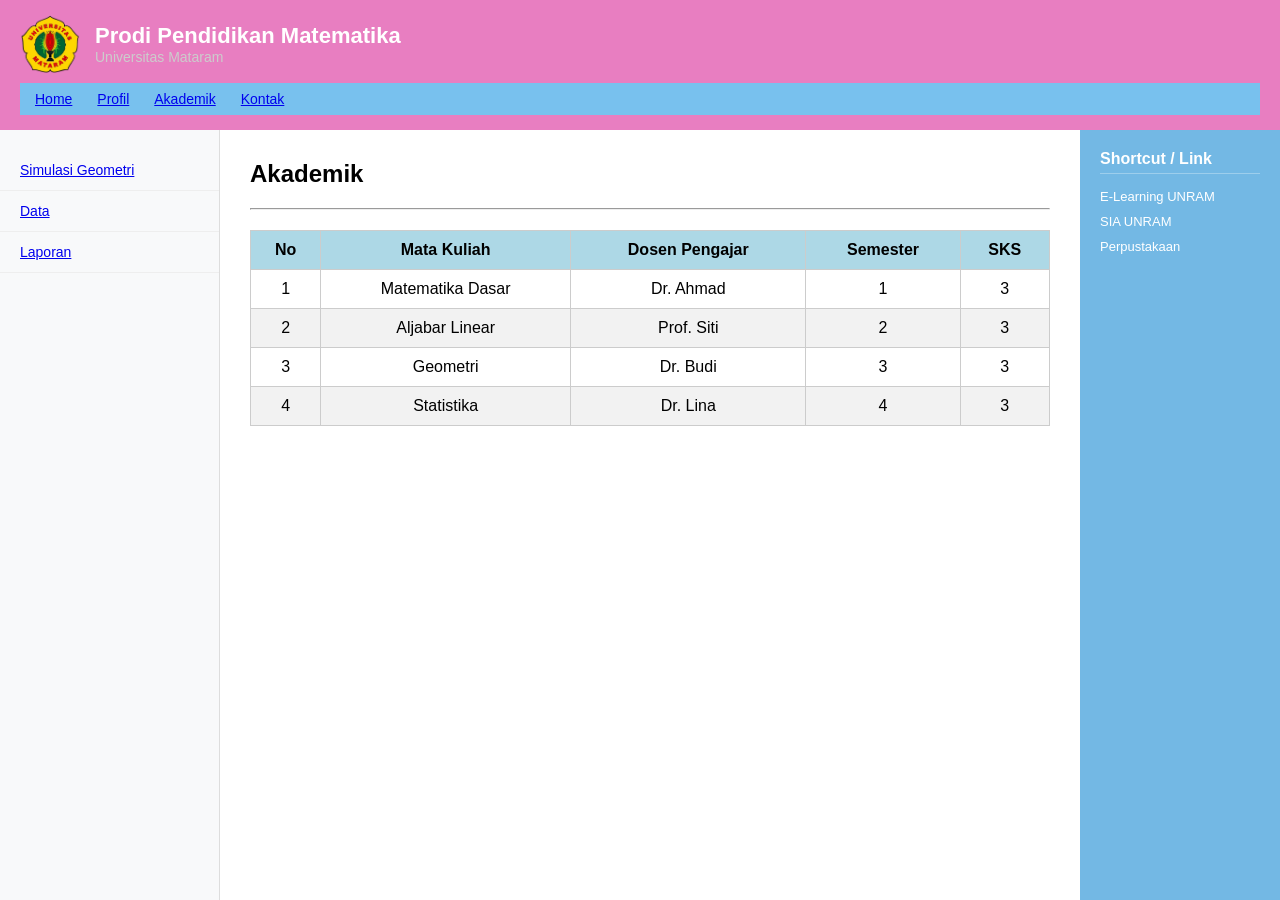
==== akademik.html @ 41f4b331 "Semoga gada revisiiii, tp via cantik sih" ====
<!DOCTYPE html>
<html lang="id">
<head>
    <meta charset="UTF-8">
    <meta name="viewport" content="width=device-width, initial-scale=1.0">
    <title>Media Pembelajaran Matematika - UNRAM</title>
    <link rel="stylesheet" href="assets/css/style.css">
</head>

<style>
    * {
        margin: 0;
        padding: 0;
        box-sizing: border-box;
        font-family: 'Segoe UI', Tahoma, Geneva, Verdana, sans-serif;
    }

    body {
        display: flex;
        flex-direction: column;
        min-height: 100vh; /* Memastikan body minimal setinggi layar */
    }

    /* Header & Logo */
    header {
        background-color: #e87ec1; /* Biru Tua UNRAM */
        color: white;
        padding: 15px 20px;
    }

    .logo-area {
        display: flex;
        align-items: center;
        margin-bottom: 10px;
    }

    .unram-logo {
        width: 60px; /* Ukuran Logo UNRAM */
        height: auto;
        margin-right: 15px;
    }

.header-text h1 { font-size: 22px; }
.header-text p { font-size: 14px; color: #ccc; }

nav ul {
    display: flex;
    list-style: none;
    background: #78c1ee;
    padding: 8px 15px;
}

nav ul li {
    margin-right: 25px;
    font-size: 14px;
    cursor: pointer;
    transition: 0.2s;
}

nav ul li:hover { color: #72a3ee; }

/* Layout Utama - Ini yang membuat kolom panjang ke bawah */
.main-container {
    display: flex;
    flex: 1; /* Mengisi sisa ruang layar yang tersedia */
}

/* Sidebar Kiri */
.sidebar-left {
    width: 220px;
    background: #f8f9fa;
    border-right: 1px solid #ddd;
    padding: 20px 0;
}

.sidebar-left ul { list-style: none; }
.sidebar-left li {
    padding: 12px 20px;
    border-bottom: 1px solid #eee;
    cursor: pointer;
    font-size: 14px;
}

.sidebar-left li:hover { background: #e9ecef; }

/* Konten Tengah */
.content {
    flex: 1;
    padding: 30px;
    background: #ffffff;
}

/* Sidebar Kanan */
.sidebar-right {
    width: 200px;
    background: #73b8e4; /* Hijau toska sesuai gambar */
    color: white;
    padding: 20px;
}

.sidebar-right h3 {
    font-size: 16px;
    margin-bottom: 15px;
    border-bottom: 1px solid rgba(255,255,255,0.3);
    padding-bottom: 5px;
}

.link-box a {
    display: block;
    color: white;
    text-decoration: none;
    font-size: 13px;
    margin-bottom: 10px;
}

/* Halaman & Animasi */
.page-section { display: none; }
.active-page { display: block; animation: fadeIn 0.4s; }

@keyframes fadeIn {
    from { opacity: 0; transform: translateY(10px); }
    to { opacity: 1; transform: translateY(0); }
}

/* Simulasi Canvas */
.canvas-container {
    margin-top: 20px;
    border: 1px solid #ccc;
    background: #fafafa;
    position: relative;
    max-width: 700px;
}

#mathCanvas {
    width: 100%;
    height: 450px;
    display: block;
    background-image: radial-gradient(#d1d1d1 1px, transparent 1px);
    background-size: 20px 20px;
}

.controls {
    padding: 10px;
    background: #eee;
    text-align: center;
}
.main-container {
    display: flex;
    min-height: 400px;
}

.left {
    width: 20%;
    background:blue;
}

.left li {
    position: relative;
    padding: 10px;
    cursor: pointer;
}

.left li:hover {
    background: rgb(255, 255, 255);
}

.left .submenu {
    display: none;
    position: absolute;
    top: 0;
    left: 100%;
    background:beige;
    min-width: 150px;
}

.left li:hover .submenu {
    display: block;
}

h2 {
  text-align: left;
  margin-bottom: 20px;
}

table {
  width: 100%;
  border-collapse: collapse;
  margin-top: 20px;
}

table, th, td {
  border: 1px solid #ccc;
}

th, td {
  padding: 10px;
  text-align: center;
    }

th {
  background: lightblue;
}

tr:nth-child(even) {
  background: #f2f2f2;
}
</style>

<body>
    <header>
        <div class="logo-area">
            <!-- Ganti src dengan file lokal jika ada, atau gunakan link ini -->
            <img src="assets/img/logoUnram.png" alt="Logo UNRAM" class="unram-logo">
            <div class="header-text">
                <h1>Prodi Pendidikan Matematika</h1>
                <p>Universitas Mataram</p>
            </div>
        </div>
        <nav>
            <ul>
                <li class="nav-link active" data-target="home"><a href="index.html">Home</a></li>
                <li class="nav-link" data-target="profil"><a href="profil.html">Profil</a></li>
                <li class="nav-link" data-target="akademik"><a href="akademik.html">Akademik</a></li>
                <li class="nav-link" data-target="kontak"><a href="kontak.html">Kontak</a></li>
            </ul>
        </nav>
    </header>

    <div class="main-container">
        <!-- Sidebar Kiri (Full Height) -->
        <aside class="sidebar-left">
            <ul>
                <li class="nav-link" data-target="dashboard"><a href="simulasi.html">Simulasi Geometri</a></li>
                <li class="nav-link" data-target="data"><a href="data.html">Data</a></li>
                <li class="nav-link" data-target="laporan"><a href="laporan.html">Laporan</a></li>
            </ul>
        </aside>

        <!-- Konten Utama -->
        <div class="content">
            <section id="home" class="page-section active-page">
                <h2>Akademik</h2>
                <hr>
                <table>
                    <thead>
                        <tr>
                        <th>No</th>
                        <th>Mata Kuliah</th>
                        <th>Dosen Pengajar</th>
                        <th>Semester</th>
                        <th>SKS</th>
                        </tr>
                    </thead>
                    <tbody>
                        <tr>
                            <td>1</td>
                            <td>Matematika Dasar</td>
                            <td>Dr. Ahmad</td>
                            <td>1</td>
                            <td>3</td>
                        </tr>
                        <tr>
                            <td>2</td>
                            <td>Aljabar Linear</td>
                            <td>Prof. Siti</td>
                            <td>2</td>
                            <td>3</td>
                        </tr>
                        <tr>
                            <td>3</td>
                            <td>Geometri</td>
                            <td>Dr. Budi</td>
                            <td>3</td>
                            <td>3</td>
                        </tr>
                        <tr>
                            <td>4</td>
                            <td>Statistika</td>
                            <td>Dr. Lina</td>
                            <td>4</td>
                            <td>3</td>
                        </tr>
                    </tbody>
                </table>
            </section>

            <section id="dashboard" class="page-section">
                <h2>Simulasi Geometri Interaktif</h2>
                <div class="canvas-container">
                    <div class="controls">
                        <button id="btnPlay">Mulai Simulasi</button>
                        <button id="btnStop">Berhenti</button>
                    </div>
                    <canvas id="mathCanvas"></canvas>
                </div>
            </section>

            <!-- Section lainnya (profil, akademik, dll) -->
            <section id="profil" class="page-section"><h2>Profil Prodi</h2></section>
            <section id="akademik" class="page-section"><h2>Akademik</h2></section>
            <section id="kontak" class="page-section"><h2>Kontak</h2></section>
            <section id="data" class="page-section"><h2>Data Statistik</h2></section>
            <section id="laporan" class="page-section"><h2>Laporan</h2></section>
        </div>

        <!-- Sidebar Kanan (Full Height) -->
        <aside class="sidebar-right">
            <h3>Shortcut / Link</h3>
            <div class="link-box">
                <a href="https://daring.unram.ac.id/" target="_blank">E-Learning UNRAM</a>
                <a href="https://sia.unram.ac.id/" target="_blank">SIA UNRAM</a>
                <a href="https://library.uinmataram.ac.id/" target="_blank">Perpustakaan</a>
            </div>
        </aside>
    </div>

    
    <script src="assets/js/script.js"></script>
</body>
</html>
---- assets/css/style.css ----
* {
    margin: 0;
    padding: 0;
    box-sizing: border-box;
    font-family: 'Segoe UI', Tahoma, Geneva, Verdana, sans-serif;
}

body {
    display: flex;
    flex-direction: column;
    min-height: 100vh; /* Memastikan body minimal setinggi layar */
}

/* Header & Logo */
header {
    background-color: #e87ec1; /* Biru Tua UNRAM */
    color: white;
    padding: 15px 20px;
}

.logo-area {
    display: flex;
    align-items: center;
    margin-bottom: 10px;
}

.unram-logo {
    width: 60px; /* Ukuran Logo UNRAM */
    height: auto;
    margin-right: 15px;
}

.header-text h1 { font-size: 22px; }
.header-text p { font-size: 14px; color: #ccc; }

nav ul {
    display: flex;
    list-style: none;
    background: #78c1ee;
    padding: 8px 15px;
}

nav ul li {
    margin-right: 25px;
    font-size: 14px;
    cursor: pointer;
    transition: 0.2s;
}

nav ul li:hover { color: #72a3ee; }

/* Layout Utama - Ini yang membuat kolom panjang ke bawah */
.main-container {
    display: flex;
    flex: 1; /* Mengisi sisa ruang layar yang tersedia */
}

/* Sidebar Kiri */
.sidebar-left {
    width: 220px;
    background: #f8f9fa;
    border-right: 1px solid #ddd;
    padding: 20px 0;
}

.sidebar-left ul { list-style: none; }
.sidebar-left li {
    padding: 12px 20px;
    border-bottom: 1px solid #eee;
    cursor: pointer;
    font-size: 14px;
}

.sidebar-left li:hover { background: #e9ecef; }

/* Konten Tengah */
.content {
    flex: 1;
    padding: 30px;
    background: #ffffff;
}

/* Sidebar Kanan */
.sidebar-right {
    width: 200px;
    background: #73b8e4; /* Hijau toska sesuai gambar */
    color: white;
    padding: 20px;
}

.sidebar-right h3 {
    font-size: 16px;
    margin-bottom: 15px;
    border-bottom: 1px solid rgba(255,255,255,0.3);
    padding-bottom: 5px;
}

.link-box a {
    display: block;
    color: white;
    text-decoration: none;
    font-size: 13px;
    margin-bottom: 10px;
}

/* Halaman & Animasi */
.page-section { display: none; }
.active-page { display: block; animation: fadeIn 0.4s; }

@keyframes fadeIn {
    from { opacity: 0; transform: translateY(10px); }
    to { opacity: 1; transform: translateY(0); }
}

/* Simulasi Canvas */
.canvas-container {
    margin-top: 20px;
    border: 1px solid #ccc;
    background: #fafafa;
    position: relative;
    max-width: 700px;
}

#mathCanvas {
    width: 100%;
    height: 450px;
    display: block;
    background-image: radial-gradient(#d1d1d1 1px, transparent 1px);
    background-size: 20px 20px;
}

.controls {
    padding: 10px;
    background: #eee;
    text-align: center;
}
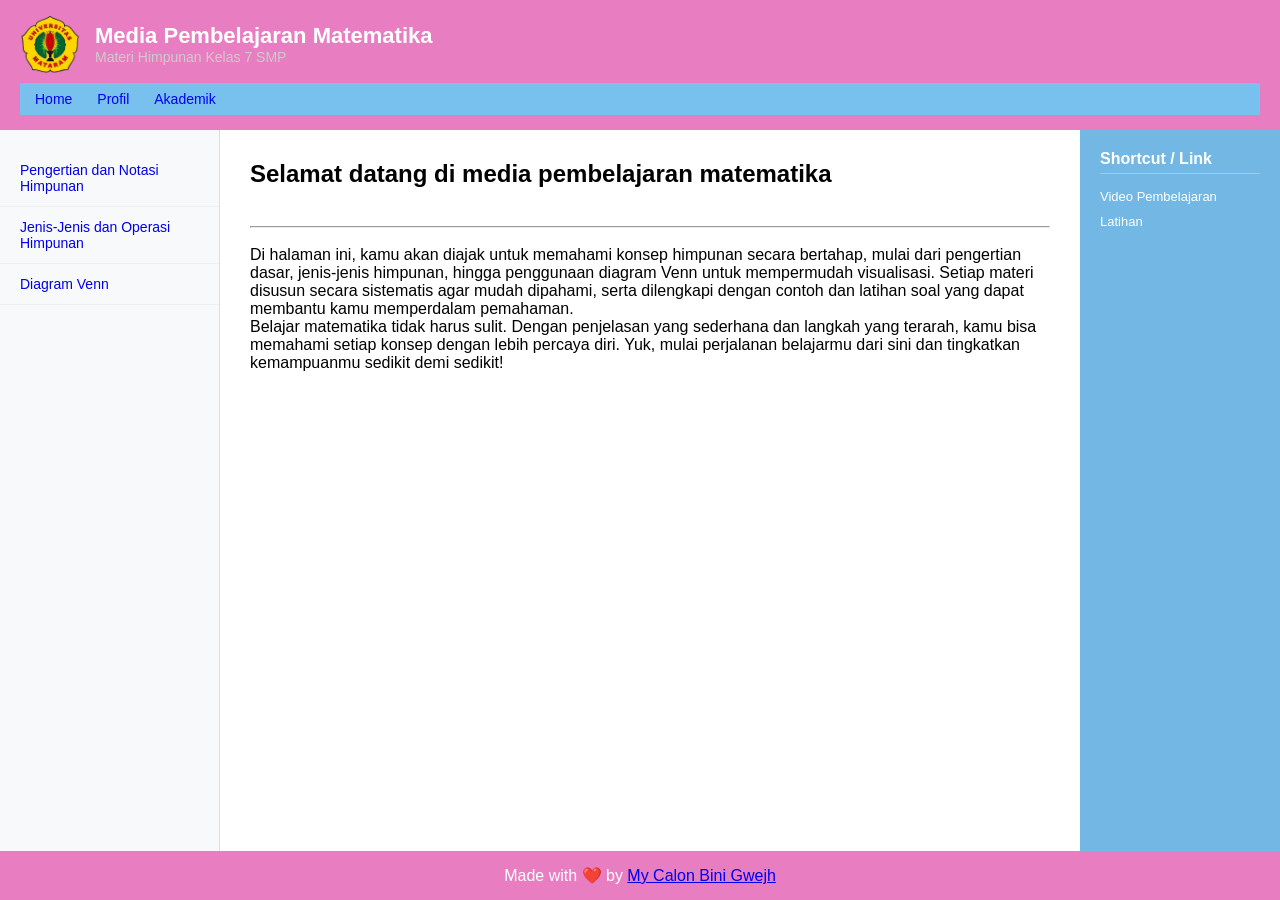
==== commit 86578ff1: "thank u udah ngenalin ke calon my bini" ====
--- a/akademik.html
+++ b/akademik.html
@@ -212,17 +212,16 @@
             <!-- Ganti src dengan file lokal jika ada, atau gunakan link ini -->
             <img src="assets/img/logoUnram.png" alt="Logo UNRAM" class="unram-logo">
             <div class="header-text">
-                <h1>Prodi Pendidikan Matematika</h1>
-                <p>Universitas Mataram</p>
+                <h1>Media Pembelajaran Matematika</h1>
+                <p>Materi Himpunan Kelas 7 SMP</p>
             </div>
         </div>
         <nav>
             <ul>
-                <li class="nav-link active" data-target="home"><a href="index.html">Home</a></li>
-                <li class="nav-link" data-target="profil"><a href="profil.html">Profil</a></li>
-                <li class="nav-link" data-target="akademik"><a href="akademik.html">Akademik</a></li>
-                <li class="nav-link" data-target="kontak"><a href="kontak.html">Kontak</a></li>
-            </ul>
+                <li class="nav-link active" data-target="home"><a href="index.html" style="text-decoration: none;">Home</a></li>
+                <li class="nav-link" data-target="profil"><a href="profil.html" style="text-decoration: none;">Profil</a></li>
+                <li class="nav-link" data-target="akademik"><a href="akademik.html" style="text-decoration: none;">Akademik</a></li>
+                
         </nav>
     </header>
 
@@ -230,90 +229,38 @@
         <!-- Sidebar Kiri (Full Height) -->
         <aside class="sidebar-left">
             <ul>
-                <li class="nav-link" data-target="dashboard"><a href="simulasi.html">Simulasi Geometri</a></li>
-                <li class="nav-link" data-target="data"><a href="data.html">Data</a></li>
-                <li class="nav-link" data-target="laporan"><a href="laporan.html">Laporan</a></li>
+                <li class="nav-link"><a href="himpunan.html" style="text-decoration: none;">Pengertian dan Notasi Himpunan </a></li>
+                <li class="nav-link"><a href="jenis2.html" style="text-decoration: none;">Jenis-Jenis  dan  Operasi Himpunan</a></li>
+                <li class="nav-link"><a href="diagram.html" style="text-decoration: none;">Diagram Venn</a></li>
             </ul>
         </aside>
 
         <!-- Konten Utama -->
         <div class="content">
             <section id="home" class="page-section active-page">
-                <h2>Akademik</h2>
+                <h2>Selamat datang di media pembelajaran matematika</h2>
+                <br>
                 <hr>
-                <table>
-                    <thead>
-                        <tr>
-                        <th>No</th>
-                        <th>Mata Kuliah</th>
-                        <th>Dosen Pengajar</th>
-                        <th>Semester</th>
-                        <th>SKS</th>
-                        </tr>
-                    </thead>
-                    <tbody>
-                        <tr>
-                            <td>1</td>
-                            <td>Matematika Dasar</td>
-                            <td>Dr. Ahmad</td>
-                            <td>1</td>
-                            <td>3</td>
-                        </tr>
-                        <tr>
-                            <td>2</td>
-                            <td>Aljabar Linear</td>
-                            <td>Prof. Siti</td>
-                            <td>2</td>
-                            <td>3</td>
-                        </tr>
-                        <tr>
-                            <td>3</td>
-                            <td>Geometri</td>
-                            <td>Dr. Budi</td>
-                            <td>3</td>
-                            <td>3</td>
-                        </tr>
-                        <tr>
-                            <td>4</td>
-                            <td>Statistika</td>
-                            <td>Dr. Lina</td>
-                            <td>4</td>
-                            <td>3</td>
-                        </tr>
-                    </tbody>
-                </table>
+                <br>
+                 <p>Di halaman ini, kamu akan diajak untuk memahami konsep himpunan secara bertahap, mulai dari pengertian dasar, jenis-jenis himpunan, hingga penggunaan diagram Venn untuk mempermudah visualisasi. Setiap materi disusun secara sistematis agar mudah dipahami, serta dilengkapi dengan contoh dan latihan soal yang dapat membantu kamu memperdalam pemahaman. <br> 
+                Belajar matematika tidak harus sulit. Dengan penjelasan yang sederhana dan langkah yang terarah, kamu bisa memahami setiap konsep dengan lebih percaya diri. Yuk, mulai perjalanan belajarmu dari sini dan tingkatkan kemampuanmu sedikit demi sedikit!</p>
             </section>
-
-            <section id="dashboard" class="page-section">
-                <h2>Simulasi Geometri Interaktif</h2>
-                <div class="canvas-container">
-                    <div class="controls">
-                        <button id="btnPlay">Mulai Simulasi</button>
-                        <button id="btnStop">Berhenti</button>
-                    </div>
-                    <canvas id="mathCanvas"></canvas>
-                </div>
-            </section>
-
-            <!-- Section lainnya (profil, akademik, dll) -->
-            <section id="profil" class="page-section"><h2>Profil Prodi</h2></section>
-            <section id="akademik" class="page-section"><h2>Akademik</h2></section>
-            <section id="kontak" class="page-section"><h2>Kontak</h2></section>
-            <section id="data" class="page-section"><h2>Data Statistik</h2></section>
-            <section id="laporan" class="page-section"><h2>Laporan</h2></section>
         </div>
 
         <!-- Sidebar Kanan (Full Height) -->
         <aside class="sidebar-right">
             <h3>Shortcut / Link</h3>
             <div class="link-box">
-                <a href="https://daring.unram.ac.id/" target="_blank">E-Learning UNRAM</a>
-                <a href="https://sia.unram.ac.id/" target="_blank">SIA UNRAM</a>
-                <a href="https://library.uinmataram.ac.id/" target="_blank">Perpustakaan</a>
+                <a href="https://youtu.be/ghCGbuBT-D0?si=LidgnXitkYF6a_FY" target="_blank">Video Pembelajaran</a>
+                <a href="https://share.google/ZcCmWdDHVd6gZnFXw" target="_blank">Latihan</a>
             </div>
         </aside>
     </div>
 
+    <!-- Footer -->
+    <footer style="text-align: center; padding: 15px; background: #e87ec1; color: white; margin-top: auto;">
+        <p>Made with ❤️ by <a href="https://www.instagram.com/hstifrdna_/?utm_source=ig_web_button_share_sheet" target="_blank">My Calon Bini Gwejh</a></p>
+    </footer>
     
     <script src="assets/js/script.js"></script>
 </body>
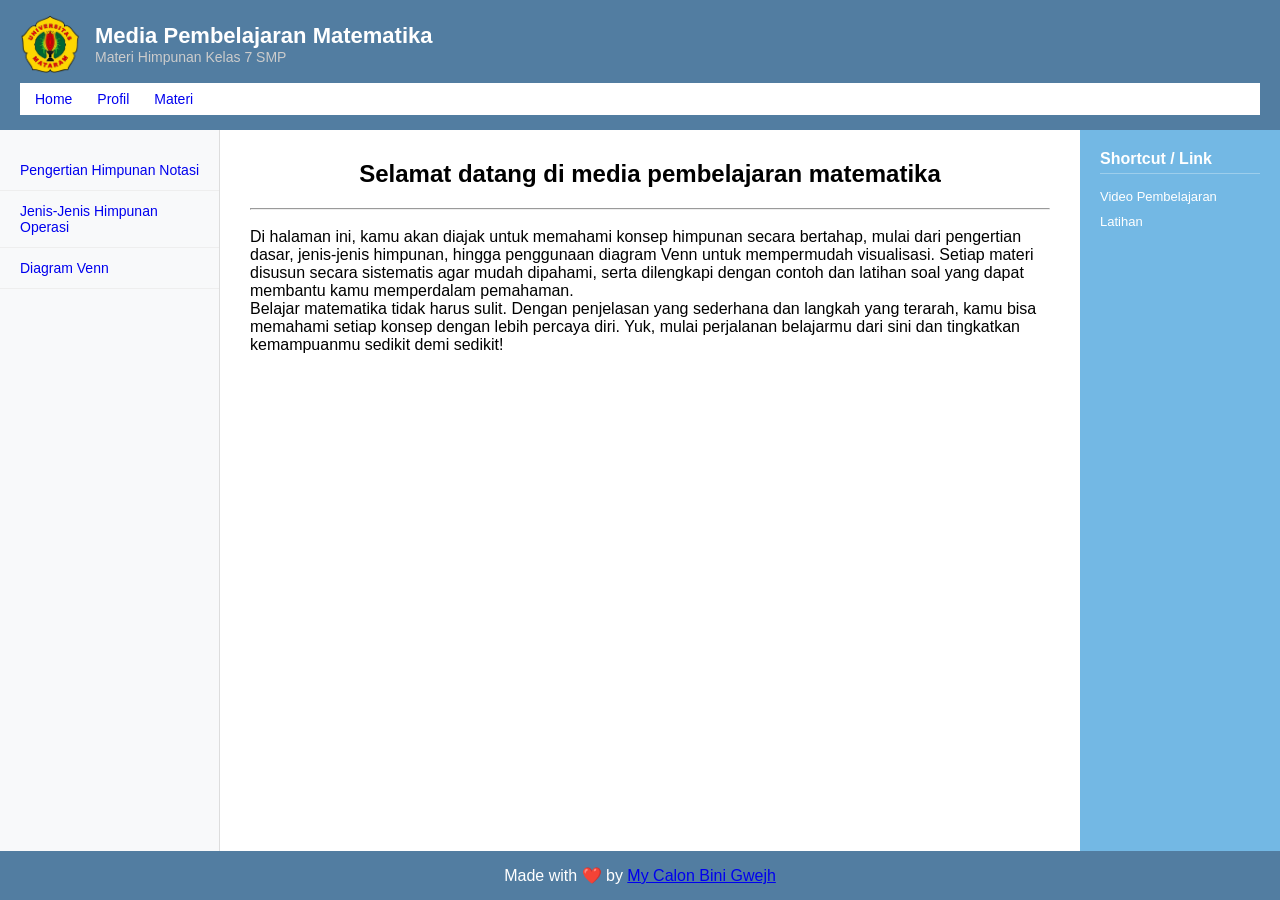
==== commit 9d6405ab: "plis ini terakhir, tapi kalo revisi lagi gpp kok" ====
--- a/akademik.html
+++ b/akademik.html
@@ -23,7 +23,7 @@
 
     /* Header & Logo */
     header {
-        background-color: #e87ec1; /* Biru Tua UNRAM */
+        background-color: #527da1; /* Biru Tua UNRAM */
         color: white;
         padding: 15px 20px;
     }
@@ -46,7 +46,7 @@
 nav ul {
     display: flex;
     list-style: none;
-    background: #78c1ee;
+    background: white;
     padding: 8px 15px;
 }
 
@@ -220,8 +220,8 @@
             <ul>
                 <li class="nav-link active" data-target="home"><a href="index.html" style="text-decoration: none;">Home</a></li>
                 <li class="nav-link" data-target="profil"><a href="profil.html" style="text-decoration: none;">Profil</a></li>
-                <li class="nav-link" data-target="akademik"><a href="akademik.html" style="text-decoration: none;">Akademik</a></li>
-                
+                <li class="nav-link" data-target="akademik"><a href="akademik.html" style="text-decoration: none;">Materi</a></li>
+            </ul>    
         </nav>
     </header>
 
@@ -229,8 +229,8 @@
         <!-- Sidebar Kiri (Full Height) -->
         <aside class="sidebar-left">
             <ul>
-                <li class="nav-link"><a href="himpunan.html" style="text-decoration: none;">Pengertian dan Notasi Himpunan </a></li>
-                <li class="nav-link"><a href="jenis2.html" style="text-decoration: none;">Jenis-Jenis  dan  Operasi Himpunan</a></li>
+                <li class="nav-link"><a href="himpunan.html " style="text-decoration: none;">Pengertian Himpunan Notasi</a></li>
+                <li class="nav-link"><a href="jenis2.html" style="text-decoration: none;">Jenis-Jenis Himpunan Operasi</a></li>
                 <li class="nav-link"><a href="diagram.html" style="text-decoration: none;">Diagram Venn</a></li>
             </ul>
         </aside>
@@ -238,8 +238,7 @@
         <!-- Konten Utama -->
         <div class="content">
             <section id="home" class="page-section active-page">
-                <h2>Selamat datang di media pembelajaran matematika</h2>
-                <br>
+                <h2 style="text-align: center;">Selamat datang di media pembelajaran matematika</h2>
                 <hr>
                 <br>
                  <p>Di halaman ini, kamu akan diajak untuk memahami konsep himpunan secara bertahap, mulai dari pengertian dasar, jenis-jenis himpunan, hingga penggunaan diagram Venn untuk mempermudah visualisasi. Setiap materi disusun secara sistematis agar mudah dipahami, serta dilengkapi dengan contoh dan latihan soal yang dapat membantu kamu memperdalam pemahaman. <br> 
@@ -258,7 +257,7 @@
     </div>
 
     <!-- Footer -->
-    <footer style="text-align: center; padding: 15px; background: #e87ec1; color: white; margin-top: auto;">
+    <footer style="text-align: center; padding: 15px; background: #527da1; color: white; margin-top: auto;">
         <p>Made with ❤️ by <a href="https://www.instagram.com/hstifrdna_/?utm_source=ig_web_button_share_sheet" target="_blank">My Calon Bini Gwejh</a></p>
     </footer>
     
